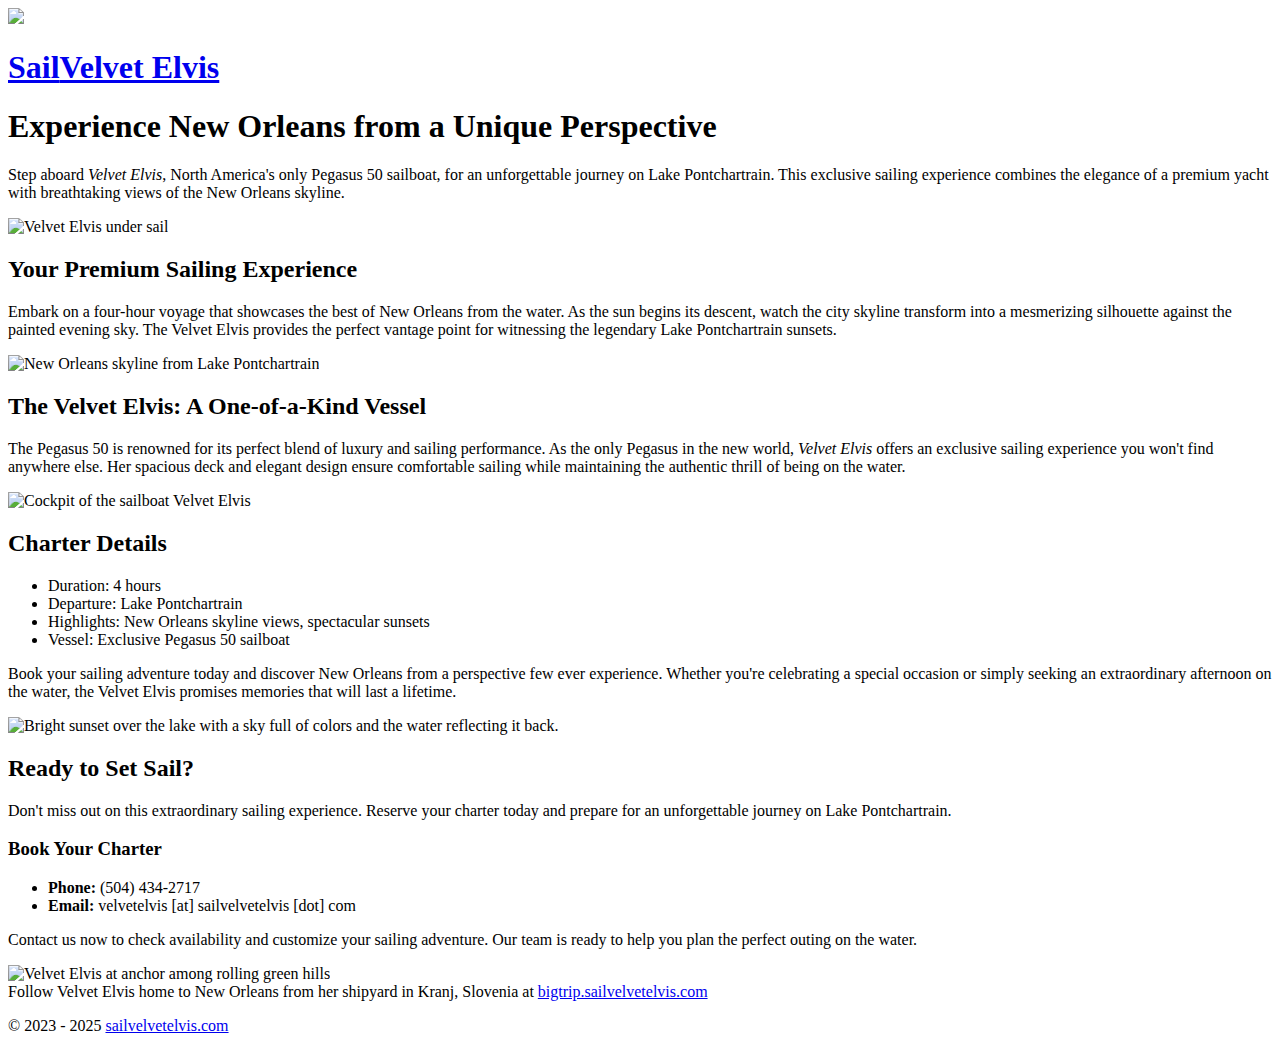
==== Output/index.html @ 7d1a77db "initial commit" ====
<!DOCTYPE html><html><head><meta charset="UTF-8"/><meta property="og:site_name" content="Sail Velvet Elvis"/><link rel="canonical" href="https://sailvelvetelvis.com"/><meta name="twitter:url" content="https://sailvelvetelvis.com"/><meta property="og:url" content="https://sailvelvetelvis.com"/><title>sailvelvetelvis.com</title><meta name="twitter:title" content="sailvelvetelvis.com"/><meta property="og:title" content="sailvelvetelvis.com"/><meta name="description" content="Set sail on Lake Pontchartrain aboard North America's only Pegasus 50 sailboat for breathtaking New Orleans skyline views and unforgettable sunsets."/><meta name="twitter:description" content="Set sail on Lake Pontchartrain aboard North America's only Pegasus 50 sailboat for breathtaking New Orleans skyline views and unforgettable sunsets."/><meta property="og:description" content="Set sail on Lake Pontchartrain aboard North America's only Pegasus 50 sailboat for breathtaking New Orleans skyline views and unforgettable sunsets."/><meta name="twitter:card" content="summary"/><script src="https://code.jquery.com/jquery-3.7.0.min.js"></script><script src="/scripts/lightview.js"></script><link rel="stylesheet" href="/style/lightview.css" type="text/css"/><link rel="stylesheet" href="/style/style2.css?v=2" type="text/css"/><meta name="viewport" content="width=device-width, initial-scale=1.0"/><link rel="shortcut icon" href="/img/headers/favicon.ico" type="image/png"/><link rel="alternate" href="/feed.rss" type="application/rss+xml" title="Subscribe to Sail Velvet Elvis"/></head><header><div><img src="/img/velvetelvis.png"/></div><div class="wrapper"><a href="/"><h1><span>Sail</span><span class="italic">Velvet Elvis</span></h1></a></div></header><div class="content"><h1>Experience New Orleans from a Unique Perspective</h1><p>Step aboard <em>Velvet Elvis</em>, North America's only Pegasus 50 sailboat, for an unforgettable journey on Lake Pontchartrain. This exclusive sailing experience combines the elegance of a premium yacht with breathtaking views of the New Orleans skyline.</p><img src="/img/IMG_2927.JPG" alt="Velvet Elvis under sail"/><h2>Your Premium Sailing Experience</h2><p>Embark on a four-hour voyage that showcases the best of New Orleans from the water. As the sun begins its descent, watch the city skyline transform into a mesmerizing silhouette against the painted evening sky. The Velvet Elvis provides the perfect vantage point for witnessing the legendary Lake Pontchartrain sunsets.</p><img src="/img/IMG_20140809_140744_2922.jpg" alt="New Orleans skyline from Lake Pontchartrain"/><h2>The Velvet Elvis: A One-of-a-Kind Vessel</h2><p>The Pegasus 50 is renowned for its perfect blend of luxury and sailing performance. As the only Pegasus in the new world, <em>Velvet Elvis</em> offers an exclusive sailing experience you won't find anywhere else. Her spacious deck and elegant design ensure comfortable sailing while maintaining the authentic thrill of being on the water.</p><img src="/img/IMG_1513.jpeg" alt="Cockpit of the sailboat Velvet Elvis"/><h2>Charter Details</h2><ul><li>Duration: 4 hours</li><li>Departure: Lake Pontchartrain</li><li>Highlights: New Orleans skyline views, spectacular sunsets</li><li>Vessel: Exclusive Pegasus 50 sailboat</li></ul><p>Book your sailing adventure today and discover New Orleans from a perspective few ever experience. Whether you're celebrating a special occasion or simply seeking an extraordinary afternoon on the water, the Velvet Elvis promises memories that will last a lifetime.</p><img src="/img/IMG_1533.jpeg" alt="Bright sunset over the lake with a sky full of colors and the water reflecting it back."/><h2>Ready to Set Sail?</h2><p>Don't miss out on this extraordinary sailing experience. Reserve your charter today and prepare for an unforgettable journey on Lake Pontchartrain.</p><h3>Book Your Charter</h3><ul><li><strong>Phone:</strong> ‪(504) 434-2717‬</li><li><strong>Email:</strong> velvetelvis [at] sailvelvetelvis [dot] com</li></ul><p>Contact us now to check availability and customize your sailing adventure. Our team is ready to help you plan the perfect outing on the water.</p><img src="/img/dji_fly_20240707_141306_156_1720376137326_photo_optimized.jpg" alt="Velvet Elvis at anchor among rolling green hills"/></div><footer><div>Follow Velvet Elvis home to New Orleans from her shipyard in Kranj, Slovenia at <a href="https://bigtrip.sailvelvetelvis.com">bigtrip.sailvelvetelvis.com</a></div><div><p>© 2023 - 2025 <a href="https://sailvelvetelvis.com">sailvelvetelvis.com</a></p></div></footer></html>
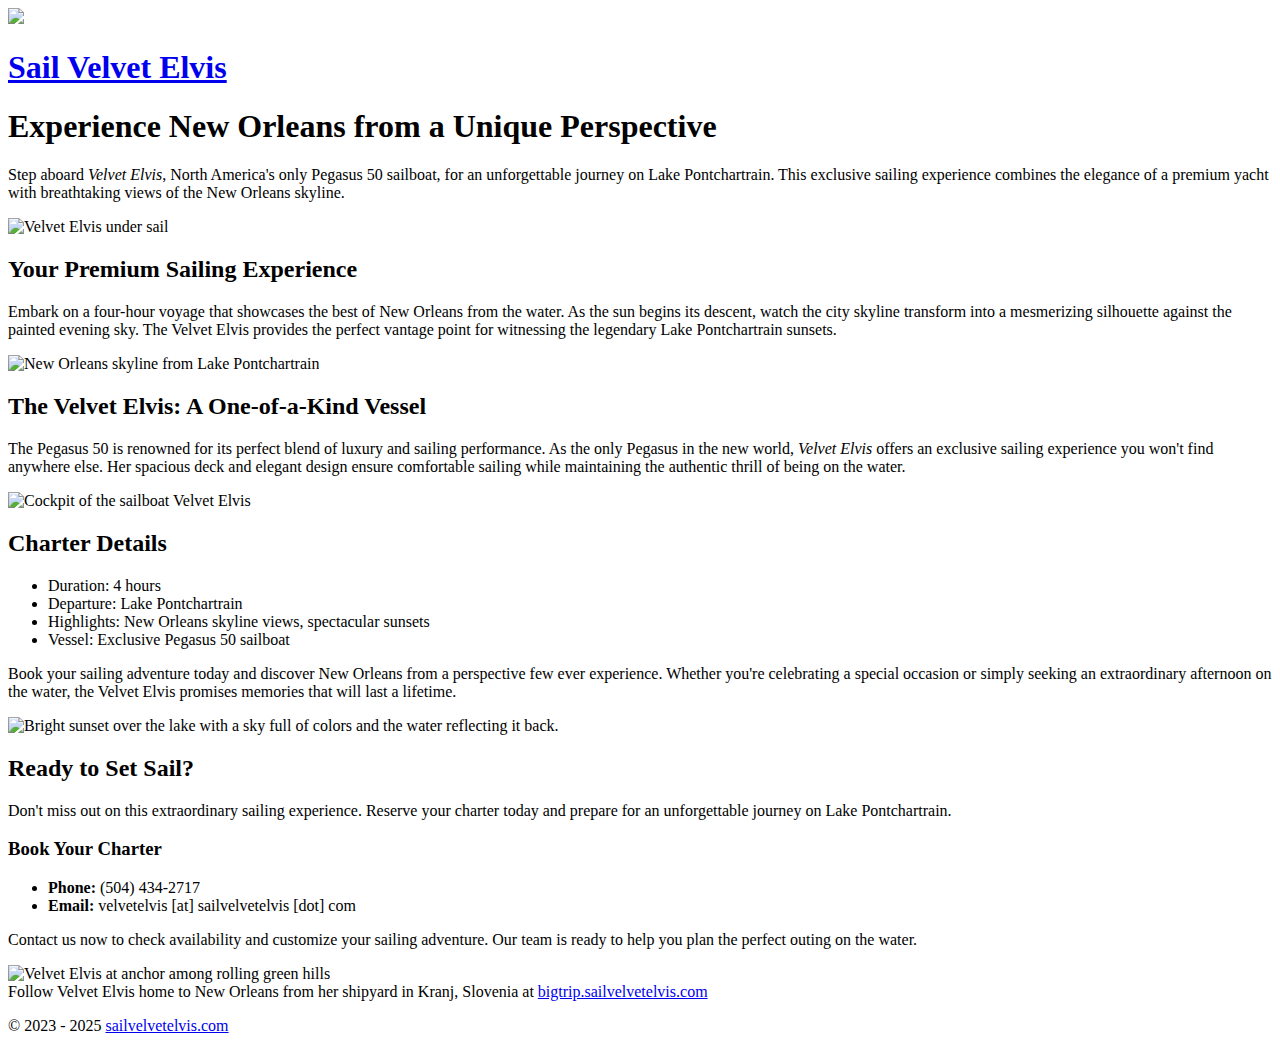
==== commit 08aead21: "fixed typo" ====
--- a/Output/index.html
+++ b/Output/index.html
@@ -1 +1 @@
-<!DOCTYPE html><html><head><meta charset="UTF-8"/><meta property="og:site_name" content="Sail Velvet Elvis"/><link rel="canonical" href="https://sailvelvetelvis.com"/><meta name="twitter:url" content="https://sailvelvetelvis.com"/><meta property="og:url" content="https://sailvelvetelvis.com"/><title>sailvelvetelvis.com</title><meta name="twitter:title" content="sailvelvetelvis.com"/><meta property="og:title" content="sailvelvetelvis.com"/><meta name="description" content="Set sail on Lake Pontchartrain aboard North America's only Pegasus 50 sailboat for breathtaking New Orleans skyline views and unforgettable sunsets."/><meta name="twitter:description" content="Set sail on Lake Pontchartrain aboard North America's only Pegasus 50 sailboat for breathtaking New Orleans skyline views and unforgettable sunsets."/><meta property="og:description" content="Set sail on Lake Pontchartrain aboard North America's only Pegasus 50 sailboat for breathtaking New Orleans skyline views and unforgettable sunsets."/><meta name="twitter:card" content="summary"/><script src="https://code.jquery.com/jquery-3.7.0.min.js"></script><script src="/scripts/lightview.js"></script><link rel="stylesheet" href="/style/lightview.css" type="text/css"/><link rel="stylesheet" href="/style/style2.css?v=2" type="text/css"/><meta name="viewport" content="width=device-width, initial-scale=1.0"/><link rel="shortcut icon" href="/img/headers/favicon.ico" type="image/png"/><link rel="alternate" href="/feed.rss" type="application/rss+xml" title="Subscribe to Sail Velvet Elvis"/></head><header><div><img src="/img/velvetelvis.png"/></div><div class="wrapper"><a href="/"><h1><span>Sail</span><span class="italic">Velvet Elvis</span></h1></a></div></header><div class="content"><h1>Experience New Orleans from a Unique Perspective</h1><p>Step aboard <em>Velvet Elvis</em>, North America's only Pegasus 50 sailboat, for an unforgettable journey on Lake Pontchartrain. This exclusive sailing experience combines the elegance of a premium yacht with breathtaking views of the New Orleans skyline.</p><img src="/img/IMG_2927.JPG" alt="Velvet Elvis under sail"/><h2>Your Premium Sailing Experience</h2><p>Embark on a four-hour voyage that showcases the best of New Orleans from the water. As the sun begins its descent, watch the city skyline transform into a mesmerizing silhouette against the painted evening sky. The Velvet Elvis provides the perfect vantage point for witnessing the legendary Lake Pontchartrain sunsets.</p><img src="/img/IMG_20140809_140744_2922.jpg" alt="New Orleans skyline from Lake Pontchartrain"/><h2>The Velvet Elvis: A One-of-a-Kind Vessel</h2><p>The Pegasus 50 is renowned for its perfect blend of luxury and sailing performance. As the only Pegasus in the new world, <em>Velvet Elvis</em> offers an exclusive sailing experience you won't find anywhere else. Her spacious deck and elegant design ensure comfortable sailing while maintaining the authentic thrill of being on the water.</p><img src="/img/IMG_1513.jpeg" alt="Cockpit of the sailboat Velvet Elvis"/><h2>Charter Details</h2><ul><li>Duration: 4 hours</li><li>Departure: Lake Pontchartrain</li><li>Highlights: New Orleans skyline views, spectacular sunsets</li><li>Vessel: Exclusive Pegasus 50 sailboat</li></ul><p>Book your sailing adventure today and discover New Orleans from a perspective few ever experience. Whether you're celebrating a special occasion or simply seeking an extraordinary afternoon on the water, the Velvet Elvis promises memories that will last a lifetime.</p><img src="/img/IMG_1533.jpeg" alt="Bright sunset over the lake with a sky full of colors and the water reflecting it back."/><h2>Ready to Set Sail?</h2><p>Don't miss out on this extraordinary sailing experience. Reserve your charter today and prepare for an unforgettable journey on Lake Pontchartrain.</p><h3>Book Your Charter</h3><ul><li><strong>Phone:</strong> ‪(504) 434-2717‬</li><li><strong>Email:</strong> velvetelvis [at] sailvelvetelvis [dot] com</li></ul><p>Contact us now to check availability and customize your sailing adventure. Our team is ready to help you plan the perfect outing on the water.</p><img src="/img/dji_fly_20240707_141306_156_1720376137326_photo_optimized.jpg" alt="Velvet Elvis at anchor among rolling green hills"/></div><footer><div>Follow Velvet Elvis home to New Orleans from her shipyard in Kranj, Slovenia at <a href="https://bigtrip.sailvelvetelvis.com">bigtrip.sailvelvetelvis.com</a></div><div><p>© 2023 - 2025 <a href="https://sailvelvetelvis.com">sailvelvetelvis.com</a></p></div></footer></html>+<!DOCTYPE html><html><head><meta charset="UTF-8"/><meta property="og:site_name" content="Sail Velvet Elvis"/><link rel="canonical" href="https://sailvelvetelvis.com"/><meta name="twitter:url" content="https://sailvelvetelvis.com"/><meta property="og:url" content="https://sailvelvetelvis.com"/><title>sailvelvetelvis.com</title><meta name="twitter:title" content="sailvelvetelvis.com"/><meta property="og:title" content="sailvelvetelvis.com"/><meta name="description" content="Set sail on Lake Pontchartrain aboard North America's only Pegasus 50 sailboat for breathtaking New Orleans skyline views and unforgettable sunsets."/><meta name="twitter:description" content="Set sail on Lake Pontchartrain aboard North America's only Pegasus 50 sailboat for breathtaking New Orleans skyline views and unforgettable sunsets."/><meta property="og:description" content="Set sail on Lake Pontchartrain aboard North America's only Pegasus 50 sailboat for breathtaking New Orleans skyline views and unforgettable sunsets."/><meta name="twitter:card" content="summary"/><script src="https://code.jquery.com/jquery-3.7.0.min.js"></script><script src="/scripts/lightview.js"></script><link rel="stylesheet" href="/style/lightview.css" type="text/css"/><link rel="stylesheet" href="/style/style2.css?v=2" type="text/css"/><meta name="viewport" content="width=device-width, initial-scale=1.0"/><link rel="shortcut icon" href="/img/headers/favicon.ico" type="image/png"/><link rel="alternate" href="/feed.rss" type="application/rss+xml" title="Subscribe to Sail Velvet Elvis"/></head><header><div><img src="/img/velvetelvis.png"/></div><div class="wrapper"><a href="/"><h1><span>Sail </span><span class="italic">Velvet Elvis</span></h1></a></div></header><div class="content"><h1>Experience New Orleans from a Unique Perspective</h1><p>Step aboard <em>Velvet Elvis</em>, North America's only Pegasus 50 sailboat, for an unforgettable journey on Lake Pontchartrain. This exclusive sailing experience combines the elegance of a premium yacht with breathtaking views of the New Orleans skyline.</p><img src="/img/IMG_2927.JPG" alt="Velvet Elvis under sail"/><h2>Your Premium Sailing Experience</h2><p>Embark on a four-hour voyage that showcases the best of New Orleans from the water. As the sun begins its descent, watch the city skyline transform into a mesmerizing silhouette against the painted evening sky. The Velvet Elvis provides the perfect vantage point for witnessing the legendary Lake Pontchartrain sunsets.</p><img src="/img/IMG_20140809_140744_2922.jpg" alt="New Orleans skyline from Lake Pontchartrain"/><h2>The Velvet Elvis: A One-of-a-Kind Vessel</h2><p>The Pegasus 50 is renowned for its perfect blend of luxury and sailing performance. As the only Pegasus in the new world, <em>Velvet Elvis</em> offers an exclusive sailing experience you won't find anywhere else. Her spacious deck and elegant design ensure comfortable sailing while maintaining the authentic thrill of being on the water.</p><img src="/img/IMG_1513.jpeg" alt="Cockpit of the sailboat Velvet Elvis"/><h2>Charter Details</h2><ul><li>Duration: 4 hours</li><li>Departure: Lake Pontchartrain</li><li>Highlights: New Orleans skyline views, spectacular sunsets</li><li>Vessel: Exclusive Pegasus 50 sailboat</li></ul><p>Book your sailing adventure today and discover New Orleans from a perspective few ever experience. Whether you're celebrating a special occasion or simply seeking an extraordinary afternoon on the water, the Velvet Elvis promises memories that will last a lifetime.</p><img src="/img/IMG_1533.jpeg" alt="Bright sunset over the lake with a sky full of colors and the water reflecting it back."/><h2>Ready to Set Sail?</h2><p>Don't miss out on this extraordinary sailing experience. Reserve your charter today and prepare for an unforgettable journey on Lake Pontchartrain.</p><h3>Book Your Charter</h3><ul><li><strong>Phone:</strong> ‪(504) 434-2717‬</li><li><strong>Email:</strong> velvetelvis [at] sailvelvetelvis [dot] com</li></ul><p>Contact us now to check availability and customize your sailing adventure. Our team is ready to help you plan the perfect outing on the water.</p><img src="/img/dji_fly_20240707_141306_156_1720376137326_photo_optimized.jpg" alt="Velvet Elvis at anchor among rolling green hills"/></div><footer><div>Follow Velvet Elvis home to New Orleans from her shipyard in Kranj, Slovenia at <a href="https://bigtrip.sailvelvetelvis.com">bigtrip.sailvelvetelvis.com</a></div><div><p>© 2023 - 2025 <a href="https://sailvelvetelvis.com">sailvelvetelvis.com</a></p></div></footer></html>